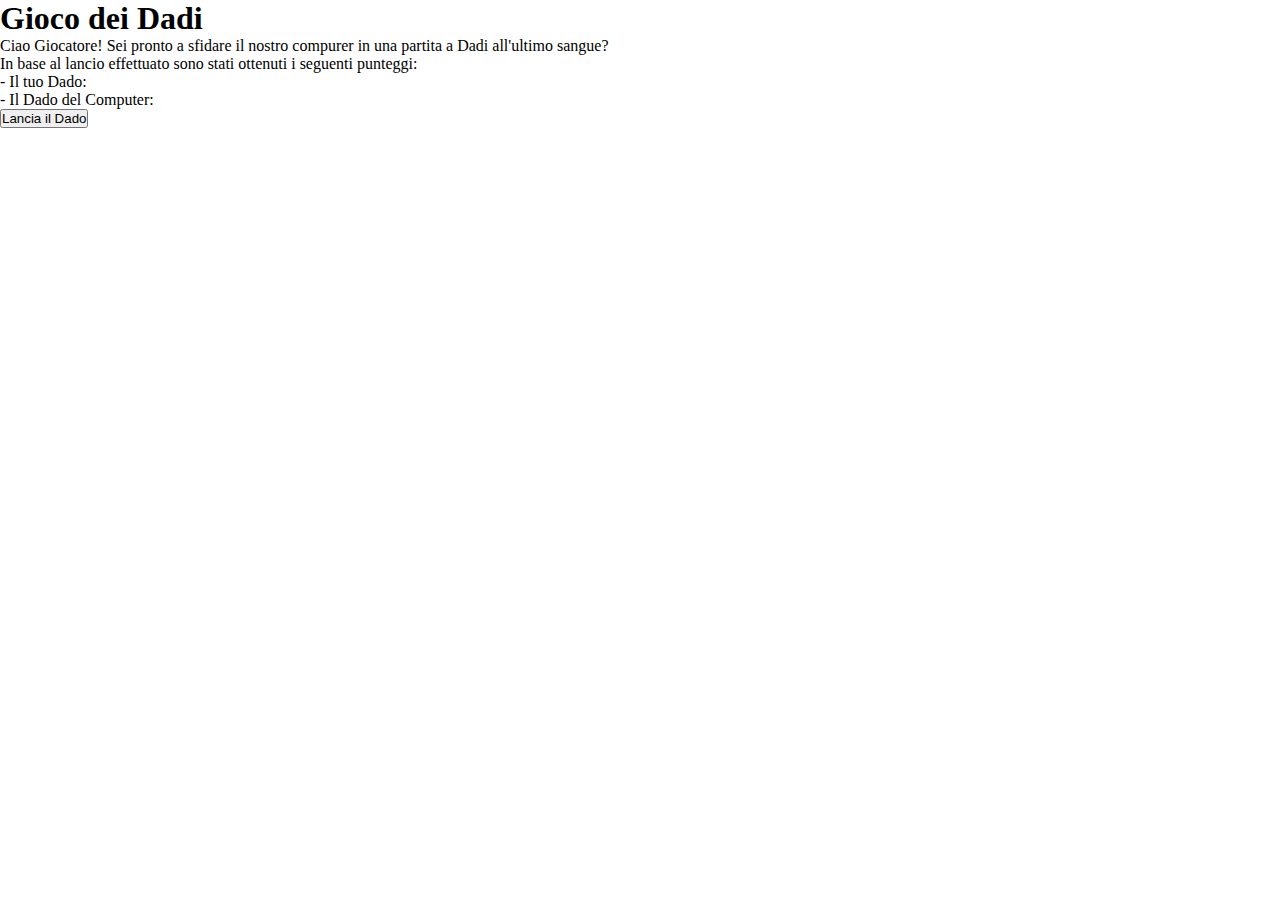
==== dadi_problem_two/index.html @ f6cc91c9 "[UPDATE] insert structure end file dadi problem 2" ====
<!DOCTYPE html>
<html lang="en">
    <head>
        <meta charset="UTF-8">
        <meta http-equiv="X-UA-Compatible" content="IE=edge">
        <meta name="viewport" content="width=device-width, initial-scale=1.0">
        <!--bootstrap-->
        <link href="https://cdn.jsdelivr.net/npm/bootstrap@5.0.2/dist/css/bootstrap.min.css" rel="stylesheet" integrity="sha384-EVSTQN3/azprG1Anm3QDgpJLIm9Nao0Yz1ztcQTwFspd3yD65VohhpuuCOmLASjC" crossorigin="anonymous">
        <!--css-->
        <link rel="stylesheet" href="./css/style.css">
        <title>Document</title>
    </head>
    <body>

        <!--start main-->
        <main>
            <div class="form_item">
                <h1>Gioco dei Dadi</h1>
                <div id="hello_user">Ciao Giocatore! Sei pronto a sfidare il nostro compurer in una partita a Dadi all'ultimo sangue?</div>
                <div>In base al lancio effettuato sono stati ottenuti i seguenti punteggi:
                </div>
                <div class="computer_score">- Il tuo Dado:</div>
                <div class="computer_score">- Il Dado del Computer:</div>
                <button id="submit">Lancia il Dado</button>
                <div id="message"></div>
            </div>
        </main>
        <!--end main-->

        <!--javascript-->
        <script type="text/javascript" src="./js/script.js"></script>
    </body>
</html>
---- dadi_problem_two/css/style.css ----
/*
GENERAL SETTINGS
*/
*{
    margin: auto;
    padding: 0;
    box-sizing: border-box;
}
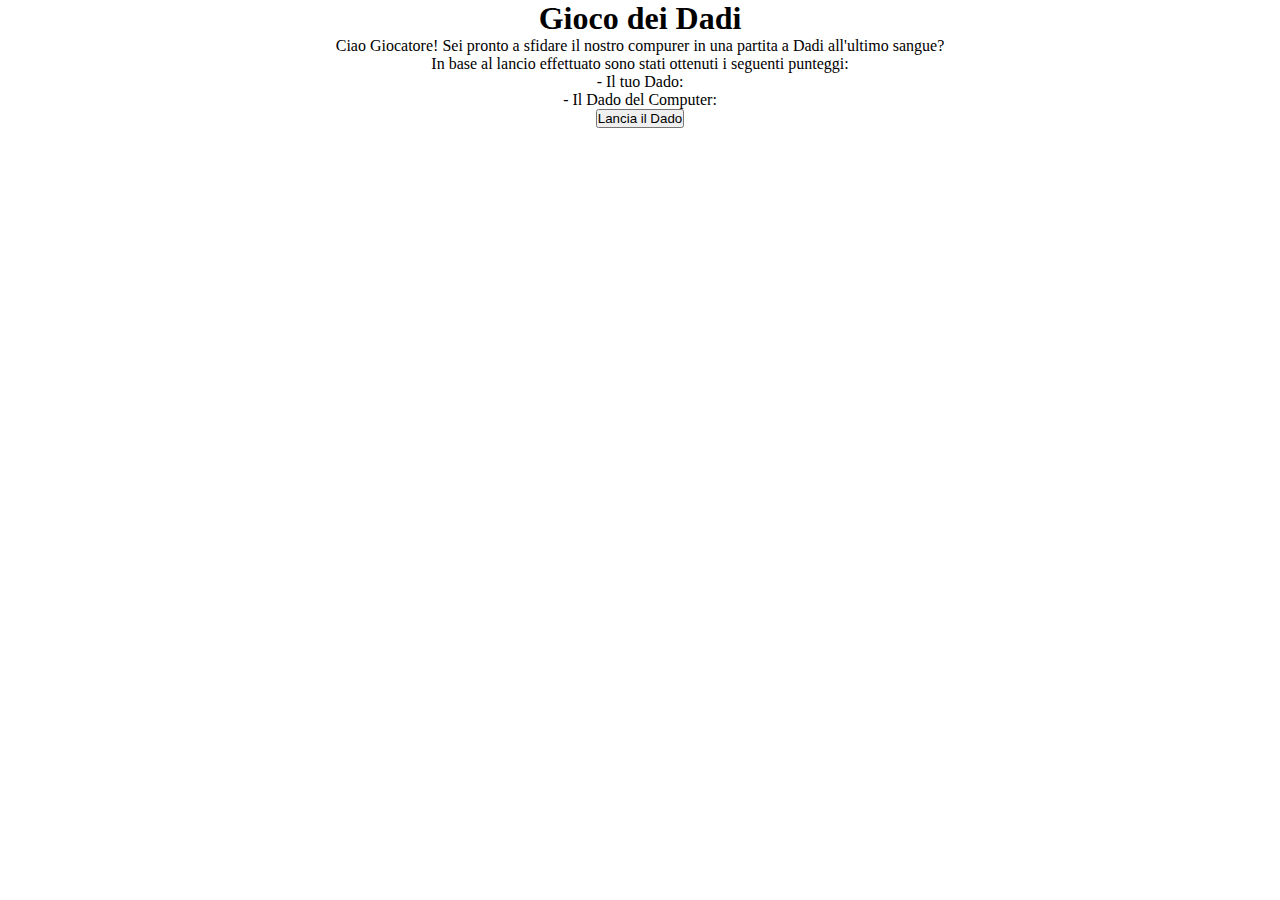
==== commit 4b7d451a: "[UPDATE] text-align center" ====
--- a/dadi_problem_two/index.html
+++ b/dadi_problem_two/index.html
@@ -19,10 +19,16 @@
                 <div id="hello_user">Ciao Giocatore! Sei pronto a sfidare il nostro compurer in una partita a Dadi all'ultimo sangue?</div>
                 <div>In base al lancio effettuato sono stati ottenuti i seguenti punteggi:
                 </div>
-                <div class="computer_score">- Il tuo Dado:</div>
-                <div class="computer_score">- Il Dado del Computer:</div>
-                <button id="submit">Lancia il Dado</button>
-                <div id="message"></div>
+                <div>
+                    <span>- Il tuo Dado: </span><span class="you_score" id="you_score"></span>
+                </div>
+                <div>
+                    <span>- Il Dado del Computer: </span><span class="computer_score" id="computer_score"></span>
+                </div>
+                <div>
+                    <button id="submit">Lancia il Dado</button>
+                </div>
+                <h4 id="message_print"></h4>
             </div>
         </main>
         <!--end main-->
--- a/dadi_problem_two/css/style.css
+++ b/dadi_problem_two/css/style.css
@@ -5,4 +5,5 @@
     margin: auto;
     padding: 0;
     box-sizing: border-box;
+    text-align: center;
 }